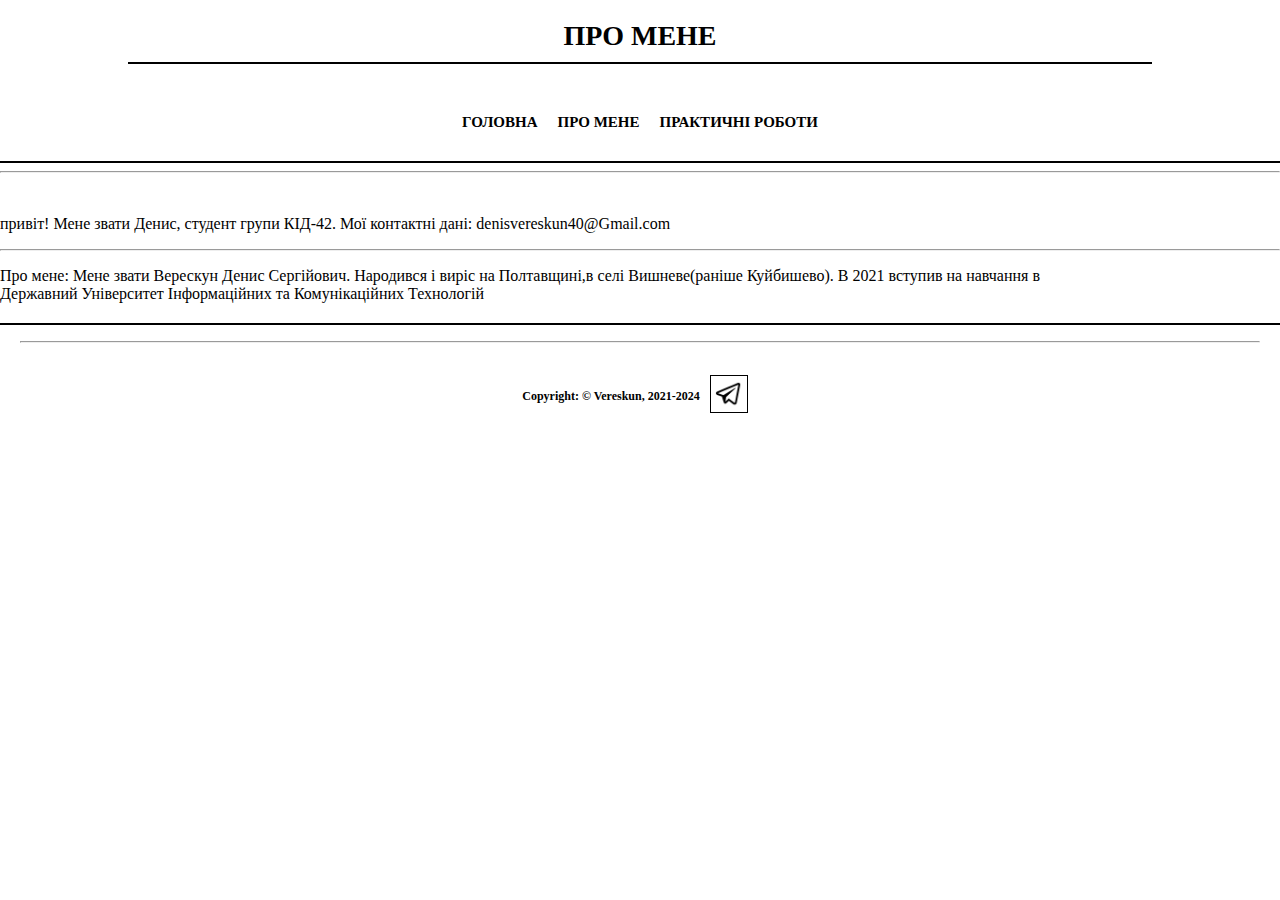
==== about.html @ baf142ee "Add files via upload" ====
<!DOCTYPE html>
<html lang="uk">
<head>
    <meta charset="UTF-8">
    <meta name="viewport" content="width=device-width, initial-scale=1.0">
    <title>Про мене</title>
    <link rel="stylesheet" href="./about.css">
</head>
<header>
    <h2>Про мене</h2>
    <nav class="navbar">
        <ul class="nav-links">
            <li><a href="index.html"target="_self">Головна</a></li>
            <li><a href="about.html"target="_self">Про мене</a></li>
            <li><a href="practical.html"target="_self">Практичні роботи</a></li>
        </ul>
    </nav>
    <hr>
</header>
<body>
    <main class="grid-container">
        <section class="about-section">
            <div class="me">
                <img src="" >
            </div>  
            <p class="p1">привіт! Мене звати Денис, студент групи КІД-42. Мої контактні дані: denisvereskun40@Gmail.com</p>
            <hr>
             <p>Про мене: Мене звати Верескун Денис Сергійович. Народився і виріс на Полтавщині,в селі Вишневе(раніше Куйбишево). В 2021 вступив на навчання в <br>Державний Університет Інформаційних та Комунікаційних Технологій</p>
        </section>
    </main>
    <footer>
        <hr>
            <div class="social-links">
            <h4>Copyright: &copy; Vereskun, 2021-2024</h4>
            <a href="https://t.me/Neon_ekS" target="_blank">
                <img src="ico/Telegram.ico" alt="Telegram">
            </a>
        </div>
    </footer>
</body>
</html>
---- about.css ----
body {
    font-family: 'Times New Roman', Times, serif;
    margin: 0;
    padding: 0;
    box-sizing: border-box;
    background-color: white;
    color: black;
}

h2 {
    text-align: center;
    margin: 20px auto;
    color: black;
    font-size: 28px;
    font-weight: bold;
    text-transform: uppercase;
    border-bottom: 2px solid black;
    padding-bottom: 10px;
    max-width: 80%;
}

.navbar {
    background-color: white;
    border-bottom: 2px solid black;
    padding: 10px 20px;
    font-size: 15px;
    text-align: center;
}

.nav-links {
    display: flex;
    list-style: none;
    padding: 5px;
    font-size: 15px;
    justify-content: center;
}

.nav-links li {
    margin: 0 10px;
}

.nav-links a {
    color: black;
    text-decoration: none;
    font-weight: bold;
    text-transform: uppercase;
}

.nav-links a:hover {
    text-decoration: underline;
}

footer {
    color: black;
    padding: 10px 20px;
    text-align: center;
    border-top: 2px solid black;
    margin-top: 20px;
    font-size: 12px;
}

.social-icons {
    display: flex;
    justify-content: center;
    gap: 20px;
}

.social-links img {
    width: 30px;
    height: 30px;
    margin: 0 10px;
    transition: transform 0.3s ease, filter 0.3s ease;
    border: 1px solid black;
    padding: 3px;
}

.social-links a:hover img {
    transform: scale(1.1);
    filter: brightness(1.2);
}

.social-links a {
    text-decoration: none;
}

.social-links {
    display: flex;
    justify-content: center;
    align-items: center;
    padding: 10px;
    margin-top: 20px;
}

/* Додаткові стилі для "газетного" вигляду */
.article {
    margin: 20px auto;
    padding: 20px;
    border: 1px solid black;
    max-width: 80%;
    line-height: 1.8;
    text-align: justify;
    background-color: #f9f9f9;
}

.article h3 {
    font-size: 24px;
    font-weight: bold;
    margin-bottom: 15px;
    text-transform: uppercase;
    border-bottom: 1px solid black;
    padding-bottom: 5px;
}

.article p {
    margin-bottom: 15px;
}
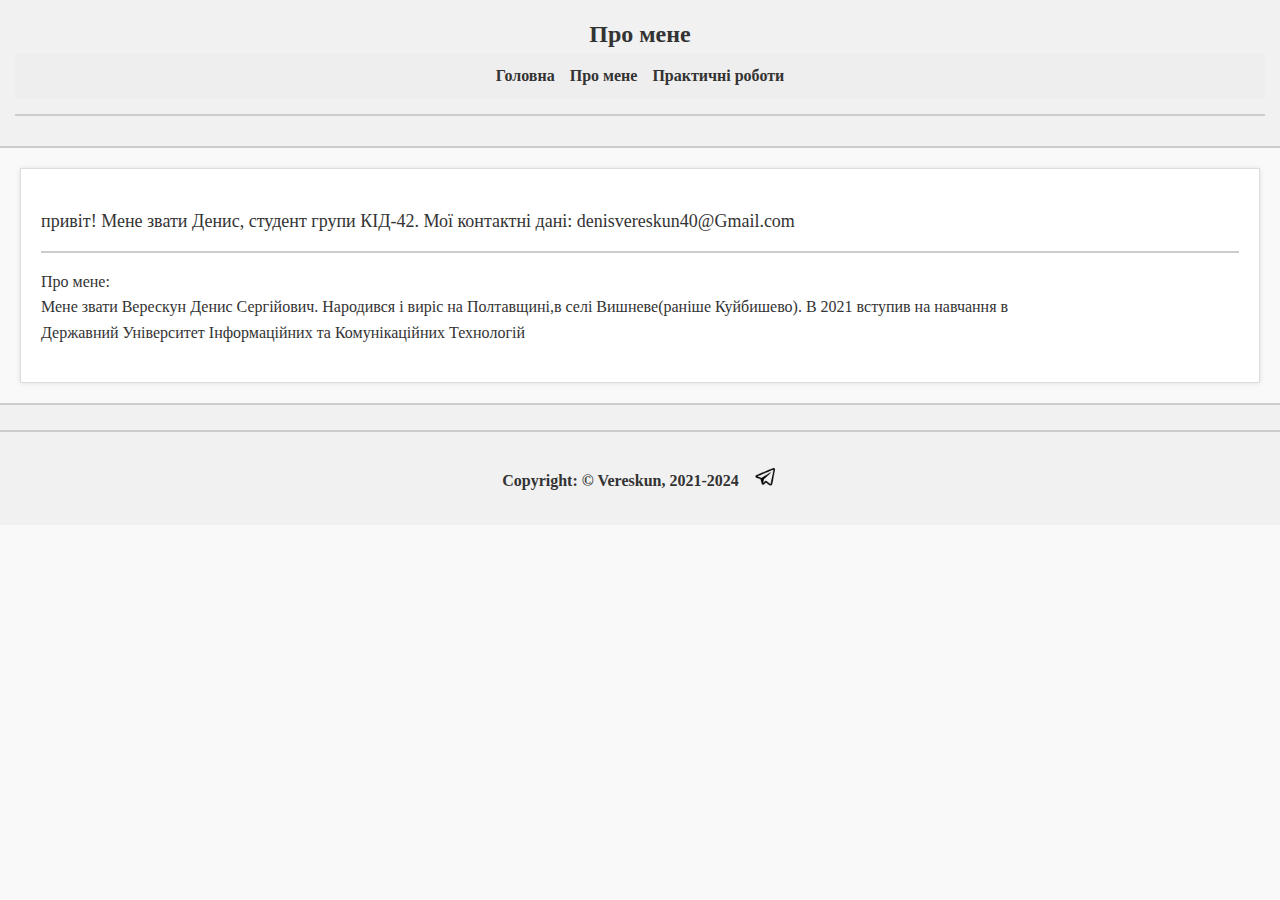
==== commit 8c295570: "Update about.html" ====
--- a/about.html
+++ b/about.html
@@ -25,7 +25,7 @@
             </div>  
             <p class="p1">привіт! Мене звати Денис, студент групи КІД-42. Мої контактні дані: denisvereskun40@Gmail.com</p>
             <hr>
-             <p>Про мене: Мене звати Верескун Денис Сергійович. Народився і виріс на Полтавщині,в селі Вишневе(раніше Куйбишево). В 2021 вступив на навчання в <br>Державний Університет Інформаційних та Комунікаційних Технологій</p>
+             <p>Про мене: <br>Мене звати Верескун Денис Сергійович. Народився і виріс на Полтавщині,в селі Вишневе(раніше Куйбишево). В 2021 вступив на навчання в <br>Державний Університет Інформаційних та Комунікаційних Технологій</p>
         </section>
     </main>
     <footer>
--- a/about.css
+++ b/about.css
@@ -1,117 +1,97 @@
+/* about.css */
+
 body {
     font-family: 'Times New Roman', Times, serif;
+    background-color: #f9f9f9;
+    color: #333;
+    line-height: 1.6;
     margin: 0;
     padding: 0;
-    box-sizing: border-box;
-    background-color: white;
-    color: black;
 }
 
-h2 {
+header {
+    background-color: #f1f1f1;
+    padding: 15px;
     text-align: center;
-    margin: 20px auto;
-    color: black;
-    font-size: 28px;
-    font-weight: bold;
-    text-transform: uppercase;
-    border-bottom: 2px solid black;
-    padding-bottom: 10px;
-    max-width: 80%;
+    border-bottom: 2px solid #ccc;
+}
+
+header h2 {
+    margin: 0;
 }
 
 .navbar {
-    background-color: white;
-    border-bottom: 2px solid black;
-    padding: 10px 20px;
-    font-size: 15px;
-    text-align: center;
+    display: flex;
+    justify-content: center;
+    padding: 10px 0;
+    background-color: #eee;
 }
 
 .nav-links {
+    list-style: none;
     display: flex;
-    list-style: none;
-    padding: 5px;
-    font-size: 15px;
-    justify-content: center;
+    gap: 15px;
+    padding: 0;
+    margin: 0;
 }
 
-.nav-links li {
-    margin: 0 10px;
+.nav-links li a {
+    text-decoration: none;
+    color: #333;
+    font-weight: bold;
 }
 
-.nav-links a {
-    color: black;
-    text-decoration: none;
-    font-weight: bold;
-    text-transform: uppercase;
-}
-
-.nav-links a:hover {
+.nav-links li a:hover {
     text-decoration: underline;
 }
 
-footer {
-    color: black;
-    padding: 10px 20px;
-    text-align: center;
-    border-top: 2px solid black;
-    margin-top: 20px;
-    font-size: 12px;
+hr {
+    border: none;
+    border-top: 2px solid #ccc;
+    margin: 15px 0;
 }
 
-.social-icons {
-    display: flex;
-    justify-content: center;
+.grid-container {
+    display: grid;
+    grid-template-columns: 1fr;
     gap: 20px;
+    padding: 20px;
 }
 
-.social-links img {
-    width: 30px;
-    height: 30px;
-    margin: 0 10px;
-    transition: transform 0.3s ease, filter 0.3s ease;
-    border: 1px solid black;
-    padding: 3px;
+.about-section {
+    background-color: #fff;
+    padding: 20px;
+    border: 1px solid #ddd;
+    box-shadow: 0 0 5px rgba(0, 0, 0, 0.1);
 }
 
-.social-links a:hover img {
-    transform: scale(1.1);
-    filter: brightness(1.2);
+.about-section .me img {
+    max-width: 100%;
+    height: auto;
+    display: block;
+    margin: 0 auto 15px;
 }
 
-.social-links a {
-    text-decoration: none;
+.about-section .p1 {
+    font-size: 18px;
+    margin-bottom: 10px;
 }
 
-.social-links {
+footer {
+    background-color: #f1f1f1;
+    text-align: center;
+    padding: 10px 0;
+    border-top: 2px solid #ccc;
+}
+
+footer .social-links {
     display: flex;
     justify-content: center;
     align-items: center;
-    padding: 10px;
-    margin-top: 20px;
+    gap: 15px;
 }
 
-/* Додаткові стилі для "газетного" вигляду */
-.article {
-    margin: 20px auto;
-    padding: 20px;
-    border: 1px solid black;
-    max-width: 80%;
-    line-height: 1.8;
-    text-align: justify;
-    background-color: #f9f9f9;
+footer .social-links img {
+    width: 24px;
+    height: 24px;
 }
-
-.article h3 {
-    font-size: 24px;
-    font-weight: bold;
-    margin-bottom: 15px;
-    text-transform: uppercase;
-    border-bottom: 1px solid black;
-    padding-bottom: 5px;
-}
-
-.article p {
-    margin-bottom: 15px;
-}
-
